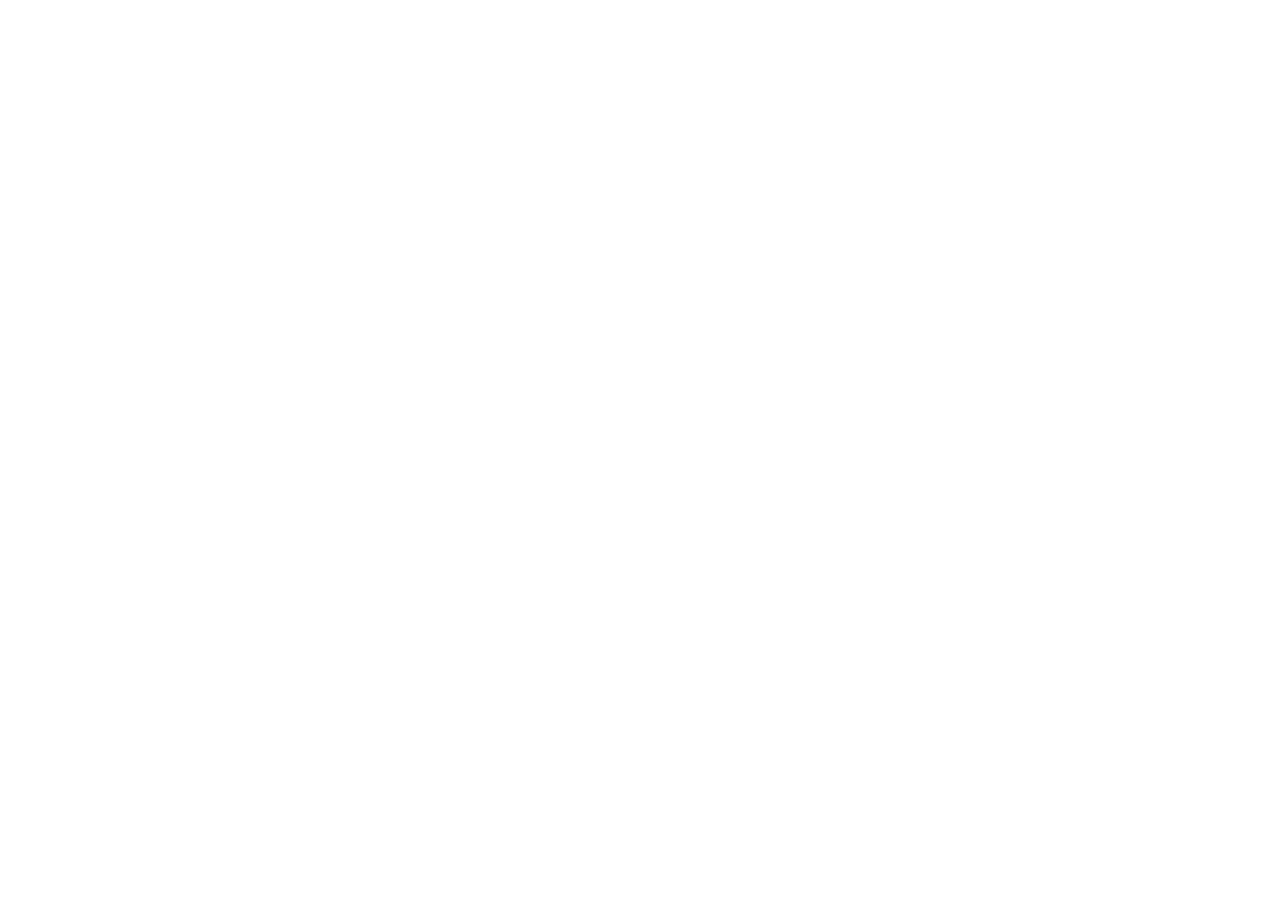
==== index.html @ 22474e22 "initial push for files and folders - PSP" ====
<!DOCTYPE html>
<html lang="en-us">

<head>
    <link rel="shortcut icon" type="image/jpg" href="./assets/images/heart-16-167758.png"/>
    <meta charset="UTF-8" />
    <link rel="stylesheet" href="./assets/css/style.css">
    <title>Pratik Patel</title>
</head>
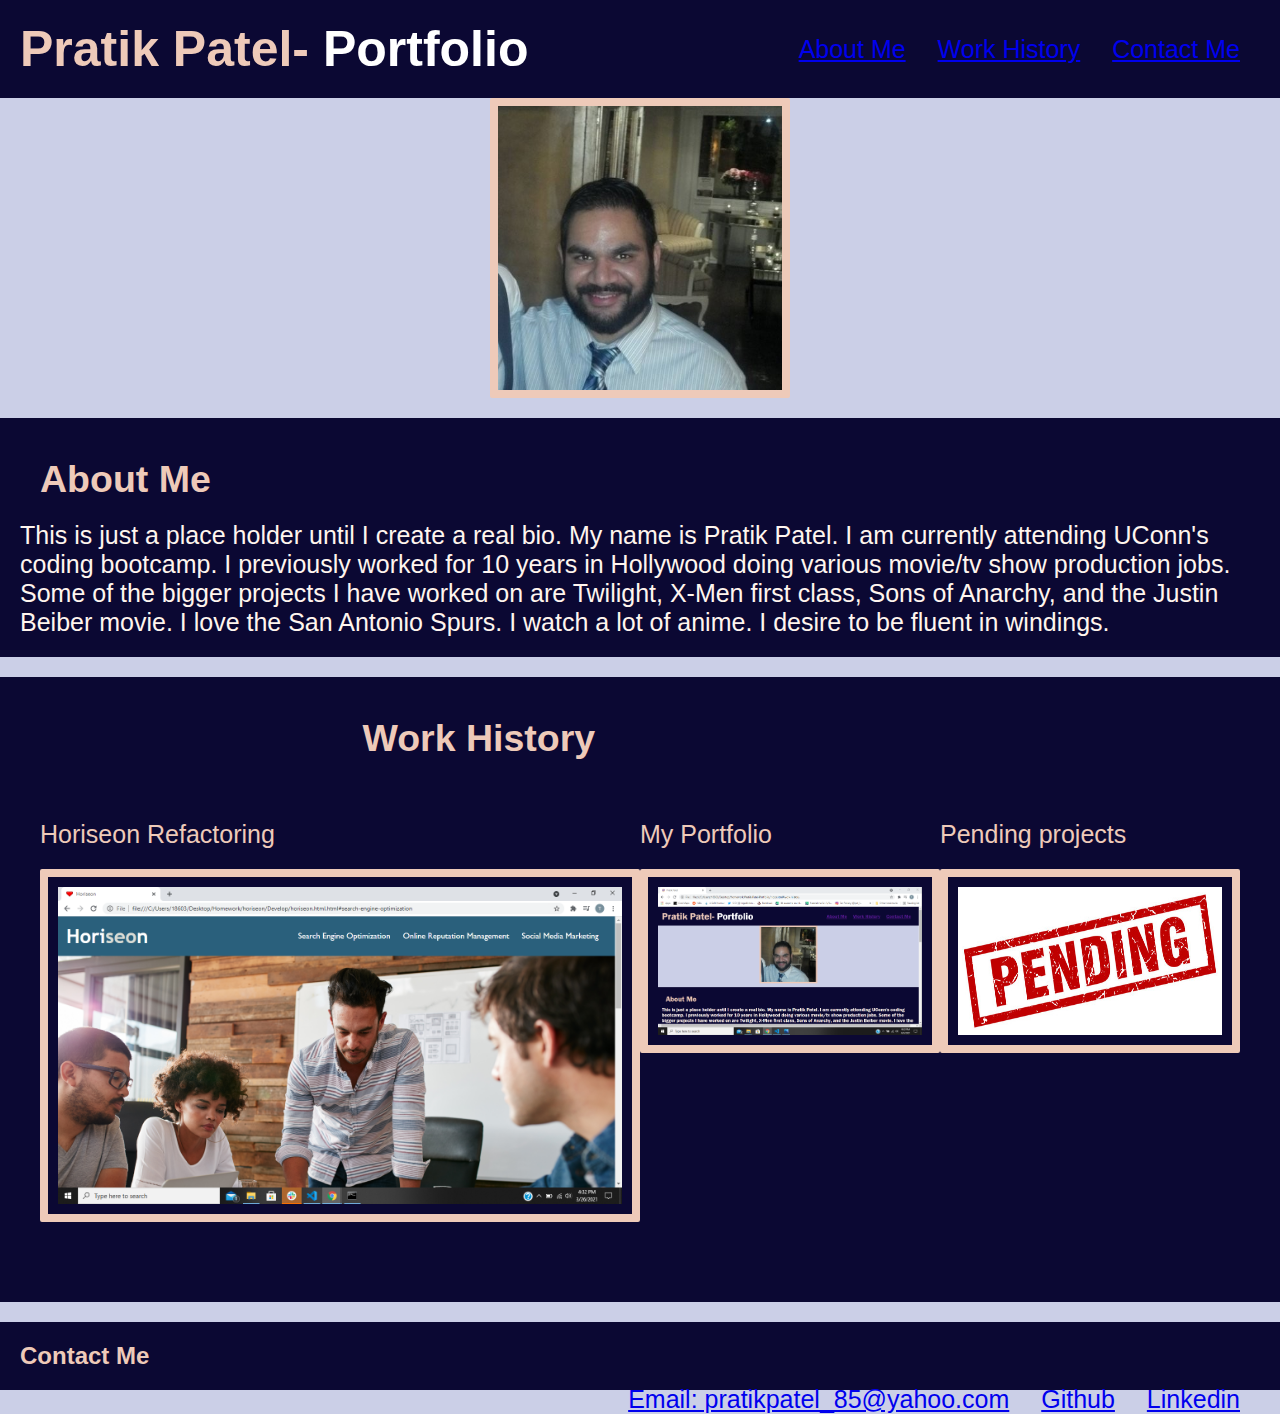
==== commit 9aeb93e6: "adding images, html, css, and readme updates psp" ====
--- a/index.html
+++ b/index.html
@@ -2,8 +2,72 @@
 <html lang="en-us">
 
 <head>
-    <link rel="shortcut icon" type="image/jpg" href="./assets/images/heart-16-167758.png"/>
+    <link rel="shortcut icon" type="image/jpg" href="./assets/images/favicon-16x16.png" />
     <meta charset="UTF-8" />
     <link rel="stylesheet" href="./assets/css/style.css">
     <title>Pratik Patel</title>
-</head>+</head>
+
+<body>
+    <header class="header" class="header">
+        <h1 class="pratik">Pratik Patel-<span class="portfolio"> Portfolio</span></h1>
+        <navigation>
+            <ul>
+                <li>
+                    <a href="#about-me">About Me</a>
+                </li>
+                <li>
+                    <a href="#work-history">Work History</a>
+                </li>
+                <li>
+                    <a href="#contact-me">Contact Me</a>
+                </li>
+            </ul>
+        </navigation>
+    </header>
+    <figure><img src="./assets/images/Pratik.jpg" class="mypic" alt="About Me" />
+    </figure>
+    <section class="content">
+        <article id="about-me" class="about-me">
+
+            <h2>About Me</h2>
+            <p>
+                This is just a place holder until I create a real bio. My name is Pratik Patel. I am currently attending UConn's coding bootcamp. I previously worked for 10 years in Hollywood doing various movie/tv show production jobs. Some of the bigger projects I
+                have worked on are Twilight, X-Men first class, Sons of Anarchy, and the Justin Beiber movie. I love the San Antonio Spurs. I watch a lot of anime. I desire to be fluent in windings.
+        </article>
+        <article id="work-history" class="work-history">
+            <h2>Work History</h2>
+            <p>
+                <ul>
+                    <li class="horiseon">Horiseon Refactoring
+                        <a href="https://pratikpatel-code.github.io/uconnbootcamp-homework1/">
+                            <img src="./assets/images/screenshot1.png" class="horiseonpic" alt="Horiseon Recaftoring">
+                        </a>
+                    </li>
+                    <li>My Portfolio
+                        <a href="https://pratikpatel-code.github.io/Pratik-Patel-Portfolio/">
+                            <img src="./assets/images/screenshot2.png" class="portpic" alt="Portfolio">
+                        </a>
+                    </li>
+                    <li>Pending projects
+                        <a href="https://google.com">
+                            <img src="./assets/images/pending.jpg" class="pendingpic" alt="Pending Project">
+                        </a>
+                    </li>
+                </ul>
+            </p>
+        </article>
+    </section>
+    <footer id="contact-me" class="contact-me">
+        <h2>Contact Me</h2>
+        <p>
+            <ul class="links">
+                <li><a href="pratikpatel_85@yahoo.com">Email: pratikpatel_85@yahoo.com</a></li>
+                <li><a href="https://github.com/PratikPatel-Code">Github</a></li>
+                <li><a href="https://www.linkedin.com/in/pratik-teeke-patel-17182a36/">Linkedin</a></li>
+            </ul>
+        </p>
+    </footer>
+
+
+</body>--- a/assets/css/style.css
+++ b/assets/css/style.css
@@ -0,0 +1,166 @@
+* {
+    box-sizing: border-box;
+    padding: 0;
+    margin: 0;
+}
+
+body {
+    background-color: #cbcfe7;
+}
+
+.header {
+    background-color: rgb(11, 8, 51);
+    padding: 20px;
+    font-family: 'Franklin Gothic Medium', 'Arial Narrow', Arial, sans-serif;
+    color: rgb(238, 202, 185);
+}
+
+.header h1 {
+    display: inline-block;
+    font-size: 50px;
+}
+
+.header h1 .portfolio {
+    color: rgb(255, 255, 255);
+}
+
+.header navigation {
+    padding-top: 15px;
+    margin-right: 20px;
+    float: right;
+    font-family: 'Franklin Gothic Medium', 'Arial Narrow', Arial, sans-serif;
+    font-size: 25px;
+    color: rgb(238, 202, 185);
+}
+
+.header navigation ul {
+    list-style-type: none;
+    color: rgb(238, 202, 185);
+}
+
+.header navigation ul li {
+    display: inline-block;
+    margin-left: 25px;
+    color: rgb(238, 202, 185);
+}
+
+.mypic {
+    border-radius: 2%;
+    display: block;
+    margin-left: auto;
+    margin-right: auto;
+    border: 8px solid rgb(238, 202, 185);
+    border-radius: 2px;
+    padding: 0px;
+    width: 300px;
+}
+
+.about-me {
+    background-color: rgb(11, 8, 51);
+    color: seashell;
+    font-family: 'Franklin Gothic Medium', 'Arial Narrow', Arial, sans-serif;
+    font-size: 25px;
+    padding: 20px;
+    display: flex;
+    flex-wrap: wrap;
+    margin-block: 20px;
+}
+
+.about-me h2 {
+    color: rgb(238, 202, 185);
+    padding: 20px;
+}
+
+.work-history {
+    margin-block: 20px;
+    display: flex;
+    background-color: rgb(11, 8, 51);
+    flex-wrap: wrap;
+    color: rgb(255, 255, 255);
+    font-family: 'Franklin Gothic Medium', 'Arial Narrow', Arial, sans-serif;
+    padding: 20px;
+    font-size: 25px;
+    justify-content: space-evenly;
+    align-items: stretch;
+}
+
+.work-history h2 {
+    color: rgb(238, 202, 185);
+    padding: 20px;
+    align-items: flex-start;
+}
+
+.work-history ul {
+    list-style-type: none;
+    color: rgb(238, 202, 185);
+    display: flex;
+    flex-wrap: wrap;
+    padding: 20px;
+    margin-block: 20px;
+}
+
+.horiseonpic {
+    border-radius: 2%;
+    display: block;
+    margin-left: auto;
+    margin-right: auto;
+    border: 8px solid rgb(238, 202, 185);
+    border-radius: 2px;
+    padding: 10px;
+    width: 600px;
+    margin-block: 20px;
+}
+
+.portpic {
+    border-radius: 2%;
+    display: block;
+    margin-left: auto;
+    margin-right: auto;
+    border: 8px solid rgb(238, 202, 185);
+    border-radius: 2px;
+    padding: 10px;
+    width: 300px;
+    margin-block: 20px;
+}
+
+.pendingpic {
+    border-radius: 2%;
+    display: block;
+    margin-left: auto;
+    margin-right: auto;
+    border: 8px solid rgb(238, 202, 185);
+    border-radius: 2px;
+    padding: 0px;
+    width: 300px;
+    height: 184px;
+    padding: 10px;
+    margin-block: 20px;
+}
+
+.contact-me {
+    background-color: rgb(11, 8, 51);
+    padding: 20px;
+    font-family: 'Franklin Gothic Medium', 'Arial Narrow', Arial, sans-serif;
+    color: rgb(238, 202, 185);
+}
+
+.links {
+    padding-top: 15px;
+    margin-right: 20px;
+    float: right;
+    font-family: 'Franklin Gothic Medium', 'Arial Narrow', Arial, sans-serif;
+    font-size: 25px;
+}
+
+.links li {
+    color: rgb(255, 255, 255);
+    list-style-type: none;
+    display: inline-block;
+    margin-left: 25px;
+}
+
+@media screen and (max-width: 650px) {
+    body {
+        width: 100%;
+    }
+}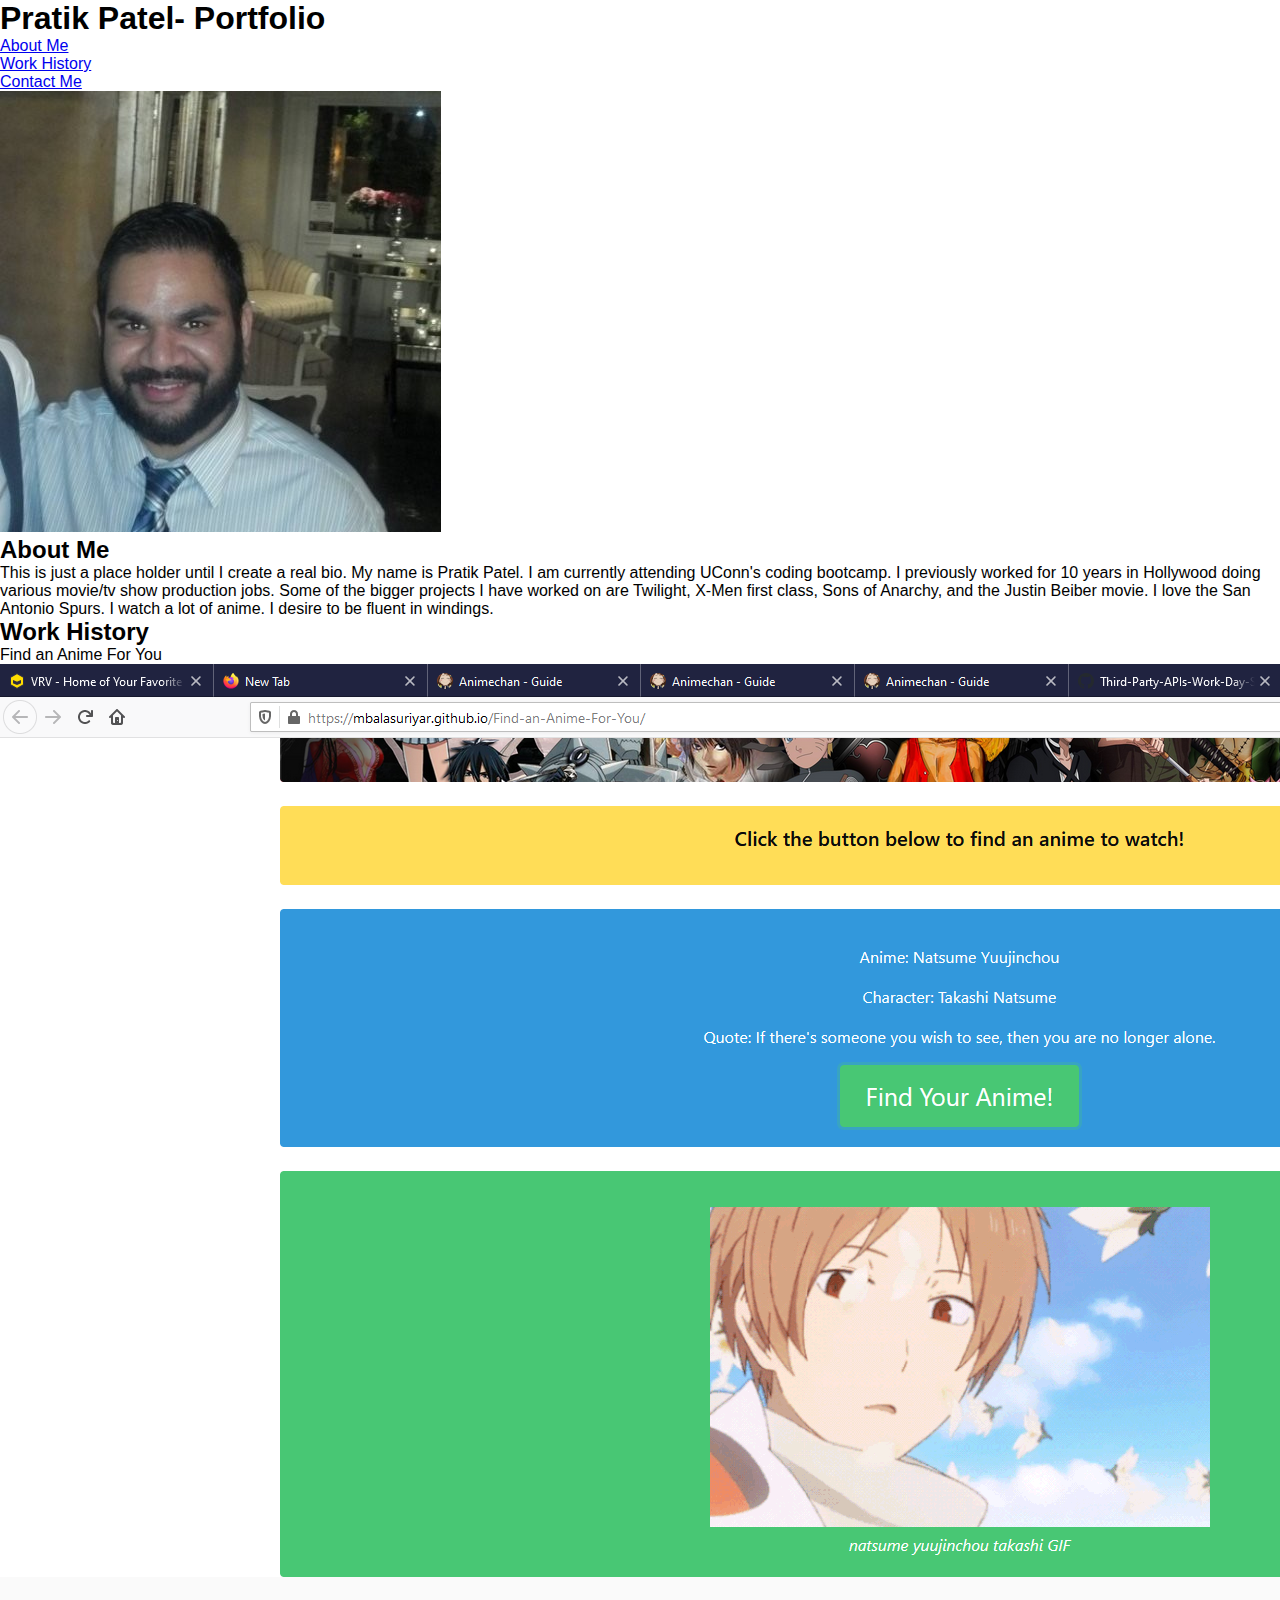
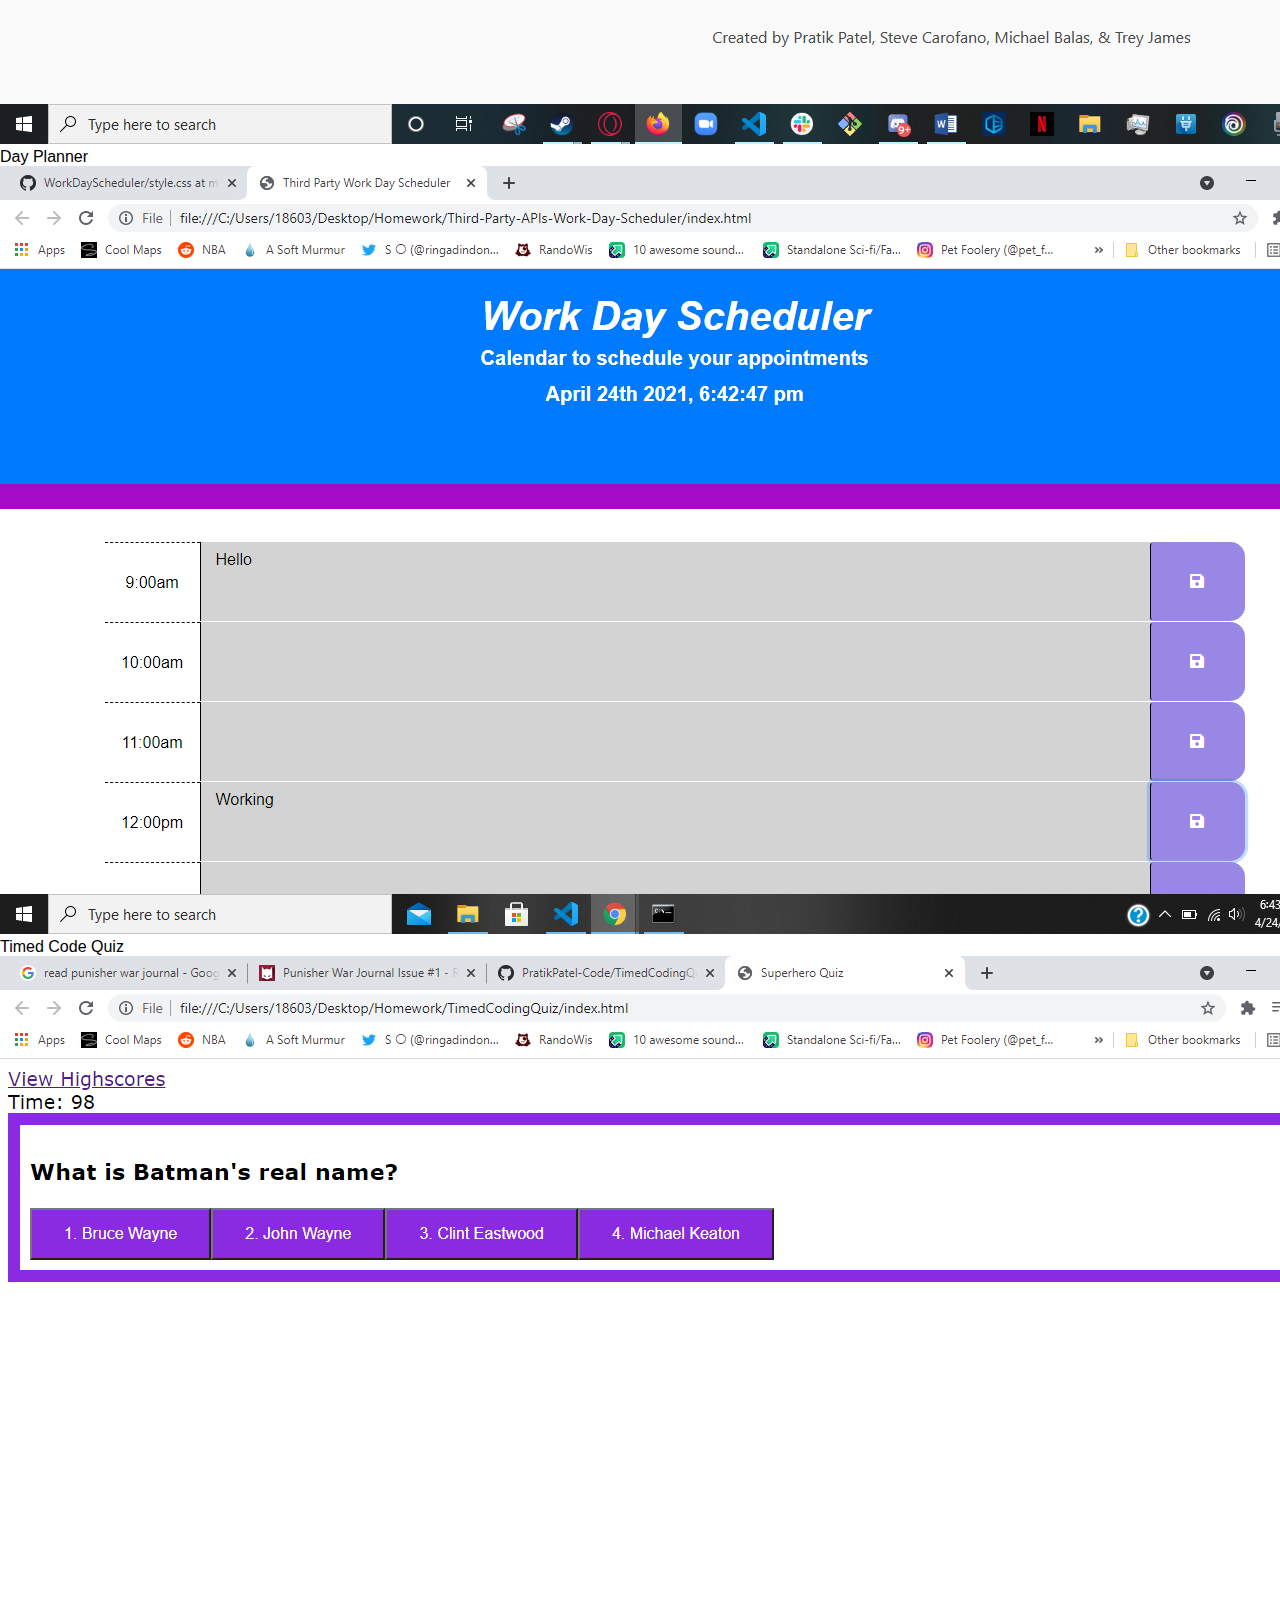
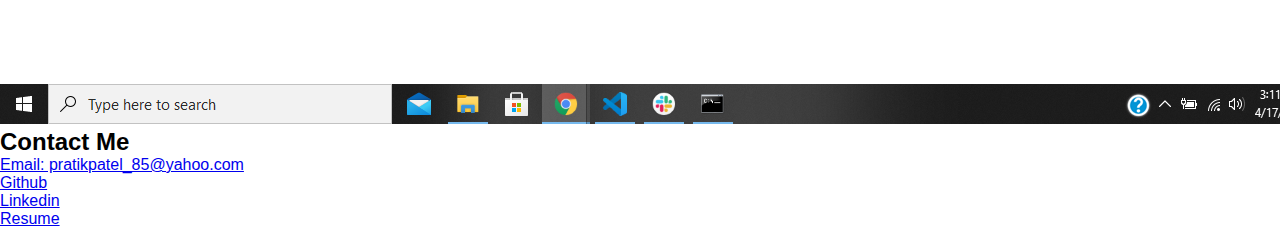
==== commit 69db2596: "Updated html with bootstrap, removed most css - PSP" ====
--- a/index.html
+++ b/index.html
@@ -4,69 +4,80 @@
 <head>
     <link rel="shortcut icon" type="image/jpg" href="./assets/images/favicon-16x16.png" />
     <meta charset="UTF-8" />
+    <link href="https://cdn.jsdelivr.net/npm/bootstrap@5.0.1/dist/css/bootstrap.min.css" rel="stylesheet" integrity="sha384-+0n0xVW2eSR5OomGNYDnhzAbDsOXxcvSN1TPprVMTNDbiYZCxYbOOl7+AMvyTG2x" crossorigin="anonymous">
     <link rel="stylesheet" href="./assets/css/style.css">
     <title>Pratik Patel</title>
 </head>
 
-<body>
-    <header class="header" class="header">
-        <h1 class="pratik">Pratik Patel-<span class="portfolio"> Portfolio</span></h1>
+<body class="container text-light bg-dark">
+    <header class="jumbotron jumbotron-fluid bg-dark border border-primary rounded p-3" class="header">
+        <h1 class="d-flex justify-content-center" class="pratik">Pratik Patel-<span class="text-warning" class="portfolio"> Portfolio</span></h1>
         <navigation>
-            <ul>
-                <li>
-                    <a href="#about-me">About Me</a>
+            <ul class="nav justify-content-end">
+                <li class="nav-item">
+                    <a class="nav-link" href="#about-me">About Me</a>
                 </li>
-                <li>
-                    <a href="#work-history">Work History</a>
+                <li class="nav-item">
+                    <a class="nav-link" href="#work-history">Work History</a>
                 </li>
-                <li>
-                    <a href="#contact-me">Contact Me</a>
+                <li class="nav-item">
+                    <a class="nav-link" href="#contact-me">Contact Me</a>
                 </li>
             </ul>
         </navigation>
     </header>
-    <figure><img src="./assets/images/Pratik.jpg" class="mypic" alt="About Me" />
-    </figure>
-    <section class="content">
+    <figure class="border border-primary p-3"><img src="./assets/images/Pratik.jpg" class="rounded-circle mx-auto d-block" class="mypic" alt="My Pic" />
         <article id="about-me" class="about-me">
-
-            <h2>About Me</h2>
+            <h2 class="text-warning">About Me</h2>
             <p>
                 This is just a place holder until I create a real bio. My name is Pratik Patel. I am currently attending UConn's coding bootcamp. I previously worked for 10 years in Hollywood doing various movie/tv show production jobs. Some of the bigger projects I
                 have worked on are Twilight, X-Men first class, Sons of Anarchy, and the Justin Beiber movie. I love the San Antonio Spurs. I watch a lot of anime. I desire to be fluent in windings.
         </article>
-        <article id="work-history" class="work-history">
-            <h2>Work History</h2>
+
+    </figure>
+    <section class="border border-primary p-3" class="content">
+        <article id="work-history" class="work-history" class="container">
+            <h2 class="text-warning">Work History</h2>
             <p>
-                <ul>
-                    <li class="horiseon">Horiseon Refactoring
-                        <a href="https://pratikpatel-code.github.io/uconnbootcamp-homework1/">
-                            <img src="./assets/images/screenshot1.png" class="horiseonpic" alt="Horiseon Recaftoring">
+                <ul class="row align-items-start" class="projects">
+                    <li class="anime" class="col">Find an Anime For You
+                        <a href="https://github.com/MBalasuriyar/Find-an-Anime-For-You">
+                            <img src="./assets/images/anifind2.png" class="img-thumbnail" class="animepic" alt="Find an Anime">
                         </a>
                     </li>
-                    <li>My Portfolio
-                        <a href="https://pratikpatel-code.github.io/Pratik-Patel-Portfolio/">
-                            <img src="./assets/images/screenshot2.png" class="portpic" alt="Portfolio">
+                    <li class="col">Day Planner
+                        <a href="https://github.com/PratikPatel-Code/Third-Party-APIs-Work-Day-Scheduler">
+                            <img src="./assets/images/dayplanner.png" class="img-thumbnail" class="dayplannerpic" alt="Day Planner">
                         </a>
                     </li>
-                    <li>Pending projects
-                        <a href="https://google.com">
-                            <img src="./assets/images/pending.jpg" class="pendingpic" alt="Pending Project">
+                    <li class="col">Timed Code Quiz
+                        <a href="https://github.com/PratikPatel-Code/TimedCodingQuiz">
+                            <img src="./assets/images/timedcodequiz.png" class="img-thumbnail" class="quizpic" alt="Timed Quiz">
                         </a>
                     </li>
                 </ul>
             </p>
         </article>
     </section>
-    <footer id="contact-me" class="contact-me">
-        <h2>Contact Me</h2>
-        <p>
-            <ul class="links">
-                <li><a href="pratikpatel_85@yahoo.com">Email: pratikpatel_85@yahoo.com</a></li>
-                <li><a href="https://github.com/PratikPatel-Code">Github</a></li>
-                <li><a href="https://www.linkedin.com/in/pratik-teeke-patel-17182a36/">Linkedin</a></li>
+    <footer class="border border-primary p-3" id="contact-me" class="contact-me">
+        <h2 class="text-warning">Contact Me</h2>
+        <navigation>
+            <ul class="nav justify-content-start">
+                <li class="nav-item">
+                    <a class="nav-link" href="pratikpatel_85@yahoo.com">Email: pratikpatel_85@yahoo.com</a>
+                </li>
+                <li class="nav-item">
+                    <a class="nav-link" href="https://github.com/PratikPatel-Code">Github</a>
+                </li>
+                <li class="nav-item">
+                    <a class="nav-link" href="https://www.linkedin.com/in/pratik-teeke-patel-17182a36/">Linkedin</a>
+                </li>
+                <li class="nav-item">
+                    <a class="nav-link" href="./assets/resume/Pratik-Patel+(1).pdf">Resume</a>
+                </li>
             </ul>
-        </p>
+        </navigation>
+
     </footer>
 
 
--- a/assets/css/style.css
+++ b/assets/css/style.css
@@ -2,165 +2,9 @@
     box-sizing: border-box;
     padding: 0;
     margin: 0;
+    font-family: 'Franklin Gothic Medium', 'Arial Narrow', Arial, sans-serif
 }
 
-body {
-    background-color: #cbcfe7;
-}
-
-.header {
-    background-color: rgb(11, 8, 51);
-    padding: 20px;
-    font-family: 'Franklin Gothic Medium', 'Arial Narrow', Arial, sans-serif;
-    color: rgb(238, 202, 185);
-}
-
-.header h1 {
-    display: inline-block;
-    font-size: 50px;
-}
-
-.header h1 .portfolio {
-    color: rgb(255, 255, 255);
-}
-
-.header navigation {
-    padding-top: 15px;
-    margin-right: 20px;
-    float: right;
-    font-family: 'Franklin Gothic Medium', 'Arial Narrow', Arial, sans-serif;
-    font-size: 25px;
-    color: rgb(238, 202, 185);
-}
-
-.header navigation ul {
+ul {
     list-style-type: none;
-    color: rgb(238, 202, 185);
-}
-
-.header navigation ul li {
-    display: inline-block;
-    margin-left: 25px;
-    color: rgb(238, 202, 185);
-}
-
-.mypic {
-    border-radius: 2%;
-    display: block;
-    margin-left: auto;
-    margin-right: auto;
-    border: 8px solid rgb(238, 202, 185);
-    border-radius: 2px;
-    padding: 0px;
-    width: 300px;
-}
-
-.about-me {
-    background-color: rgb(11, 8, 51);
-    color: seashell;
-    font-family: 'Franklin Gothic Medium', 'Arial Narrow', Arial, sans-serif;
-    font-size: 25px;
-    padding: 20px;
-    display: flex;
-    flex-wrap: wrap;
-    margin-block: 20px;
-}
-
-.about-me h2 {
-    color: rgb(238, 202, 185);
-    padding: 20px;
-}
-
-.work-history {
-    margin-block: 20px;
-    display: flex;
-    background-color: rgb(11, 8, 51);
-    flex-wrap: wrap;
-    color: rgb(255, 255, 255);
-    font-family: 'Franklin Gothic Medium', 'Arial Narrow', Arial, sans-serif;
-    padding: 20px;
-    font-size: 25px;
-    justify-content: space-evenly;
-    align-items: stretch;
-}
-
-.work-history h2 {
-    color: rgb(238, 202, 185);
-    padding: 20px;
-    align-items: flex-start;
-}
-
-.work-history ul {
-    list-style-type: none;
-    color: rgb(238, 202, 185);
-    display: flex;
-    flex-wrap: wrap;
-    padding: 20px;
-    margin-block: 20px;
-}
-
-.horiseonpic {
-    border-radius: 2%;
-    display: block;
-    margin-left: auto;
-    margin-right: auto;
-    border: 8px solid rgb(238, 202, 185);
-    border-radius: 2px;
-    padding: 10px;
-    width: 600px;
-    margin-block: 20px;
-}
-
-.portpic {
-    border-radius: 2%;
-    display: block;
-    margin-left: auto;
-    margin-right: auto;
-    border: 8px solid rgb(238, 202, 185);
-    border-radius: 2px;
-    padding: 10px;
-    width: 300px;
-    margin-block: 20px;
-}
-
-.pendingpic {
-    border-radius: 2%;
-    display: block;
-    margin-left: auto;
-    margin-right: auto;
-    border: 8px solid rgb(238, 202, 185);
-    border-radius: 2px;
-    padding: 0px;
-    width: 300px;
-    height: 184px;
-    padding: 10px;
-    margin-block: 20px;
-}
-
-.contact-me {
-    background-color: rgb(11, 8, 51);
-    padding: 20px;
-    font-family: 'Franklin Gothic Medium', 'Arial Narrow', Arial, sans-serif;
-    color: rgb(238, 202, 185);
-}
-
-.links {
-    padding-top: 15px;
-    margin-right: 20px;
-    float: right;
-    font-family: 'Franklin Gothic Medium', 'Arial Narrow', Arial, sans-serif;
-    font-size: 25px;
-}
-
-.links li {
-    color: rgb(255, 255, 255);
-    list-style-type: none;
-    display: inline-block;
-    margin-left: 25px;
-}
-
-@media screen and (max-width: 650px) {
-    body {
-        width: 100%;
-    }
 }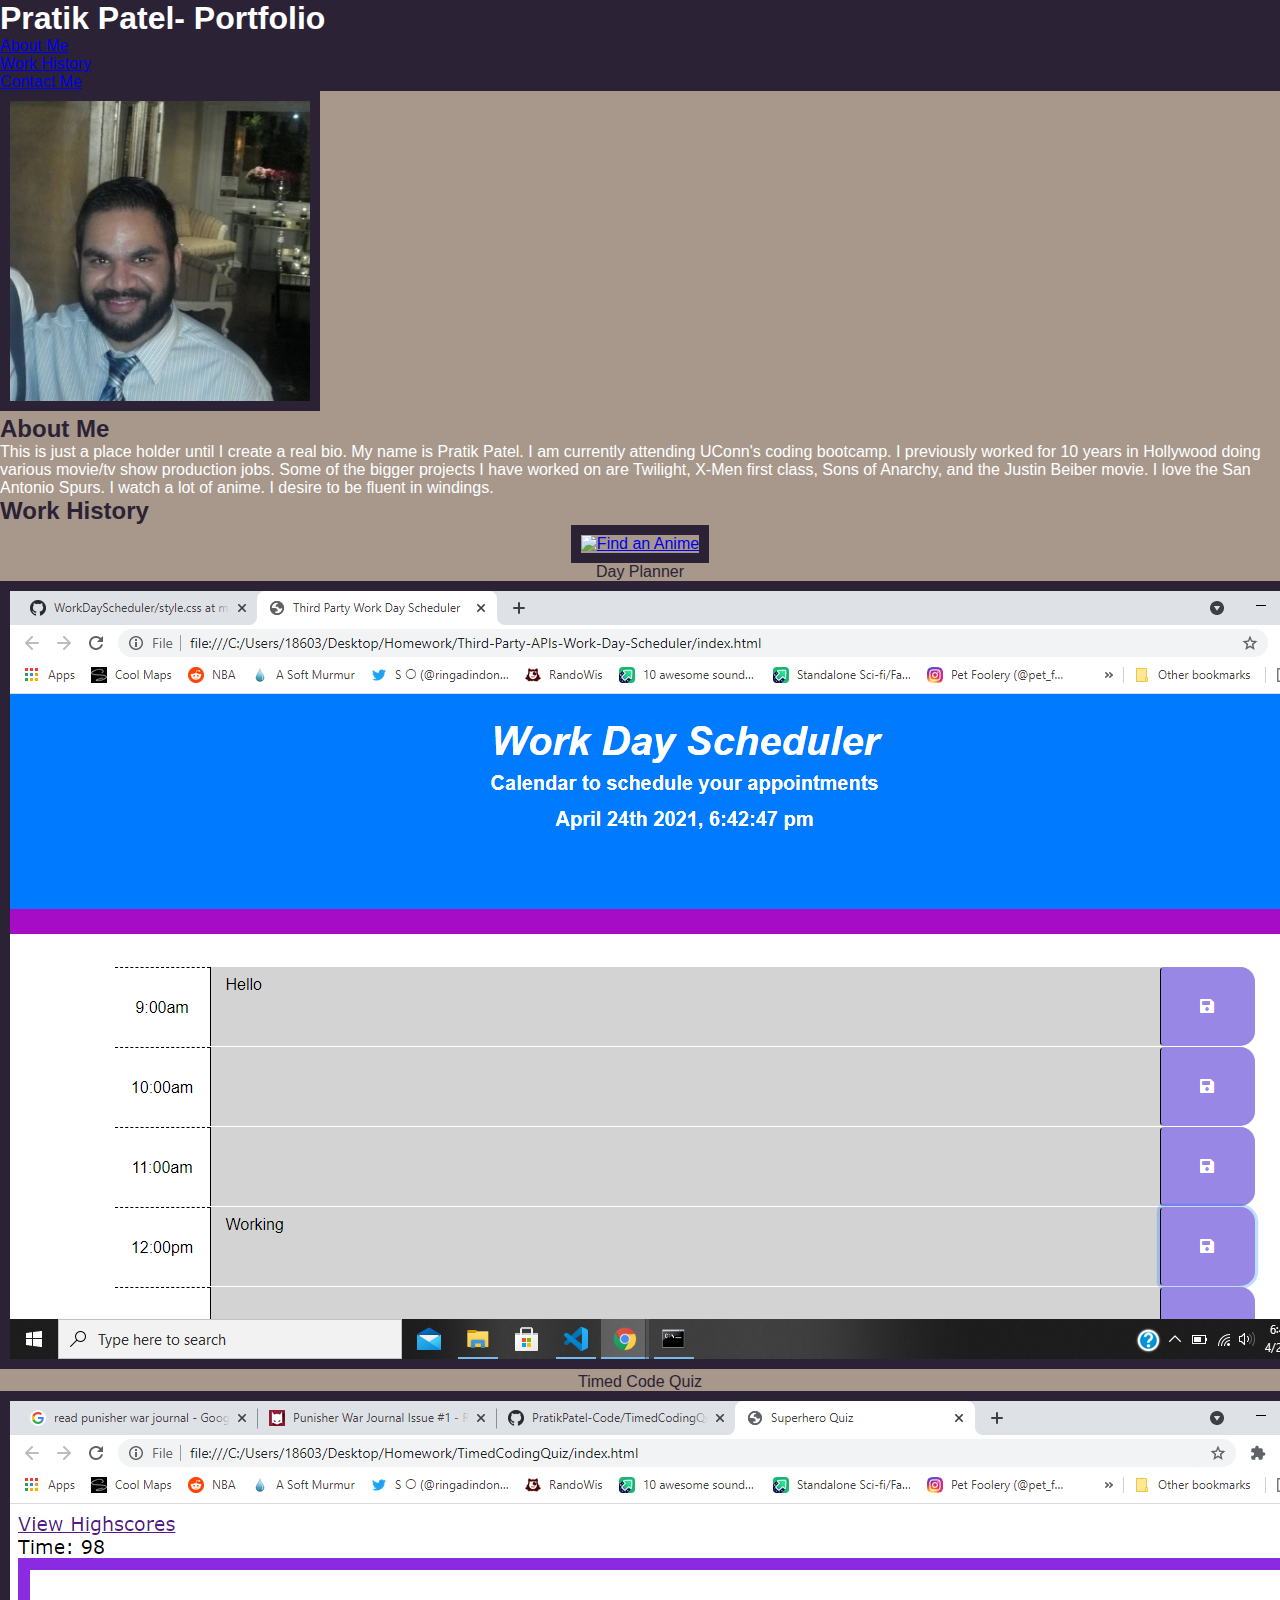
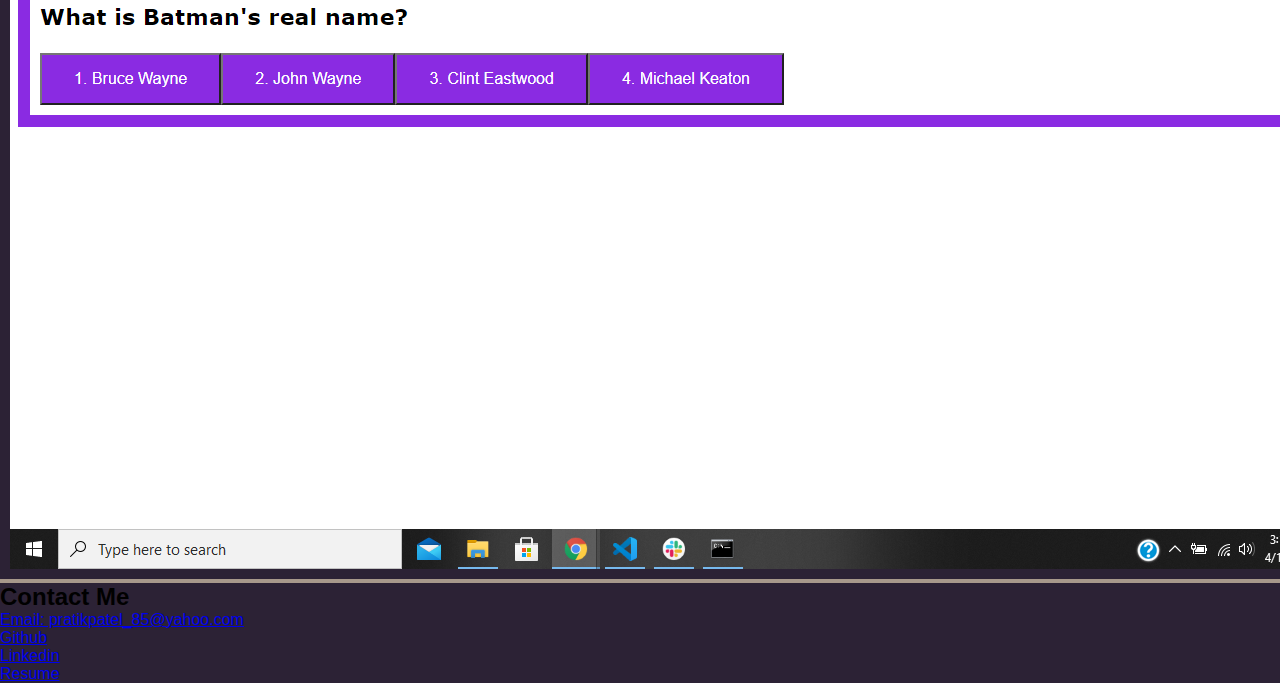
==== commit b4b6ace8: "Changed all css from previous portfolio and added gif of project 1 - PSP" ====
--- a/index.html
+++ b/index.html
@@ -9,9 +9,9 @@
     <title>Pratik Patel</title>
 </head>
 
-<body class="container text-light bg-dark">
-    <header class="jumbotron jumbotron-fluid bg-dark border border-primary rounded p-3" class="header">
-        <h1 class="d-flex justify-content-center" class="pratik">Pratik Patel-<span class="text-warning" class="portfolio"> Portfolio</span></h1>
+<body class="container">
+    <header class="jumbotron jumbotron-fluid p-3" class="header">
+        <h1 class="d-flex justify-content-center" id="pratik">Pratik Patel-<span class="text-warning" class="portfolio"> Portfolio</span></h1>
         <navigation>
             <ul class="nav justify-content-end">
                 <li class="nav-item">
@@ -26,40 +26,40 @@
             </ul>
         </navigation>
     </header>
-    <figure class="border border-primary p-3"><img src="./assets/images/Pratik.jpg" class="rounded-circle mx-auto d-block" class="mypic" alt="My Pic" />
-        <article id="about-me" class="about-me">
-            <h2 class="text-warning">About Me</h2>
-            <p>
+    <figure class="p-3" id="me">
+        <img src="./assets/images/Pratik.jpg" id="mypic" class="rounded-circle mx-auto d-block" class="mypic" alt="My Pic" />
+        <article>
+            <h2 id="ab">About Me</h2>
+            <p id="about-me" class="about-me">
                 This is just a place holder until I create a real bio. My name is Pratik Patel. I am currently attending UConn's coding bootcamp. I previously worked for 10 years in Hollywood doing various movie/tv show production jobs. Some of the bigger projects I
                 have worked on are Twilight, X-Men first class, Sons of Anarchy, and the Justin Beiber movie. I love the San Antonio Spurs. I watch a lot of anime. I desire to be fluent in windings.
         </article>
-
     </figure>
-    <section class="border border-primary p-3" class="content">
-        <article id="work-history" class="work-history" class="container">
-            <h2 class="text-warning">Work History</h2>
+    <section class="content">
+        <article class="container" id="work-history" class="work-history">
+            <h2 id="wh">Work History</h2>
             <p>
-                <ul class="row align-items-start" class="projects">
-                    <li class="anime" class="col">Find an Anime For You
+                <ul class="row align-items-start" id="projects">
+                    <li class="anime" class="col">
                         <a href="https://github.com/MBalasuriyar/Find-an-Anime-For-You">
-                            <img src="./assets/images/anifind2.png" class="img-thumbnail" class="animepic" alt="Find an Anime">
+                            <img src="./assets/images/animegif.gif" class="img-thumbnail" id="animepic" alt="Find an Anime">
                         </a>
                     </li>
                     <li class="col">Day Planner
                         <a href="https://github.com/PratikPatel-Code/Third-Party-APIs-Work-Day-Scheduler">
-                            <img src="./assets/images/dayplanner.png" class="img-thumbnail" class="dayplannerpic" alt="Day Planner">
+                            <img src="./assets/images/dayplanner.png" class="img-thumbnail" id="dayplannerpic" alt="Day Planner">
                         </a>
                     </li>
                     <li class="col">Timed Code Quiz
                         <a href="https://github.com/PratikPatel-Code/TimedCodingQuiz">
-                            <img src="./assets/images/timedcodequiz.png" class="img-thumbnail" class="quizpic" alt="Timed Quiz">
+                            <img src="./assets/images/timedcodequiz.png" class="img-thumbnail" id="quizpic" alt="Timed Quiz">
                         </a>
                     </li>
                 </ul>
             </p>
         </article>
     </section>
-    <footer class="border border-primary p-3" id="contact-me" class="contact-me">
+    <footer class="p-3" id="contact-me" class="contact-me">
         <h2 class="text-warning">Contact Me</h2>
         <navigation>
             <ul class="nav justify-content-start">
--- a/assets/css/style.css
+++ b/assets/css/style.css
@@ -1,10 +1,61 @@
-* {
-    box-sizing: border-box;
-    padding: 0;
-    margin: 0;
-    font-family: 'Franklin Gothic Medium', 'Arial Narrow', Arial, sans-serif
-}
-
-ul {
-    list-style-type: none;
-}+    * {
+        box-sizing: border-box;
+        padding: 0;
+        margin: 0;
+        font-family: 'Franklin Gothic Medium', 'Arial Narrow', Arial, sans-serif
+    }
+    
+    body {
+        background-color: rgb(44, 34, 53);
+    }
+    
+    #pratik {
+        color: white;
+    }
+    
+    #me {
+        background-color: #A7988B;
+    }
+    
+    #mypic {
+        width: 25%;
+        height: auto;
+        border: 10px solid rgb(44, 34, 53);
+    }
+    
+    #ab {
+        color: rgb(44, 34, 53)
+    }
+    
+    #about-me {
+        color: white;
+    }
+    
+    #wh {
+        color: rgb(44, 34, 53)
+    }
+    
+    #work-history {
+        background-color: #A7988B;
+    }
+    
+    ul {
+        list-style-type: none;
+    }
+    
+    #projects {
+        text-align: center;
+        color: rgb(44, 34, 53);
+    }
+    
+    #animepic {
+        border: 10px solid rgb(44, 34, 53);
+    }
+    
+    #dayplannerpic {
+        border: 10px solid rgb(44, 34, 53);
+    }
+    
+    #quizpic {
+        border: 10px solid rgb(44, 34, 53);
+    }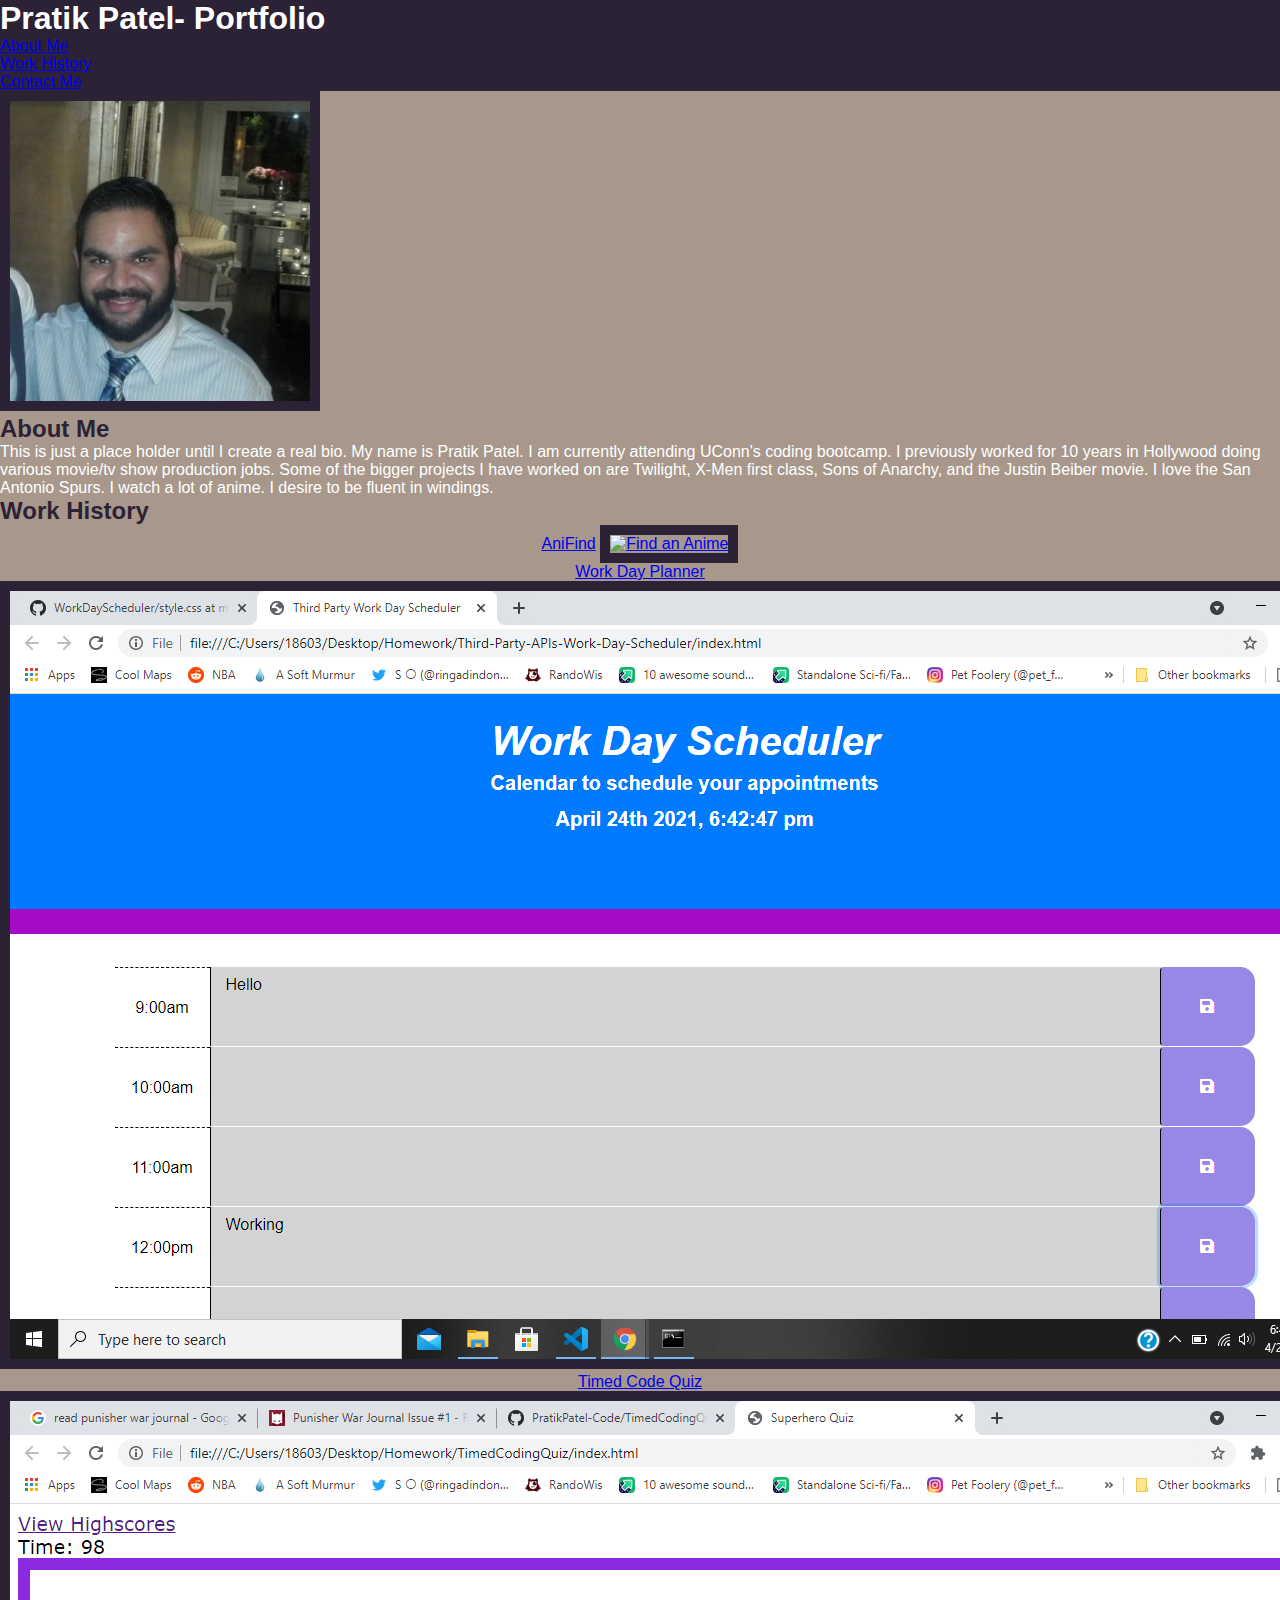
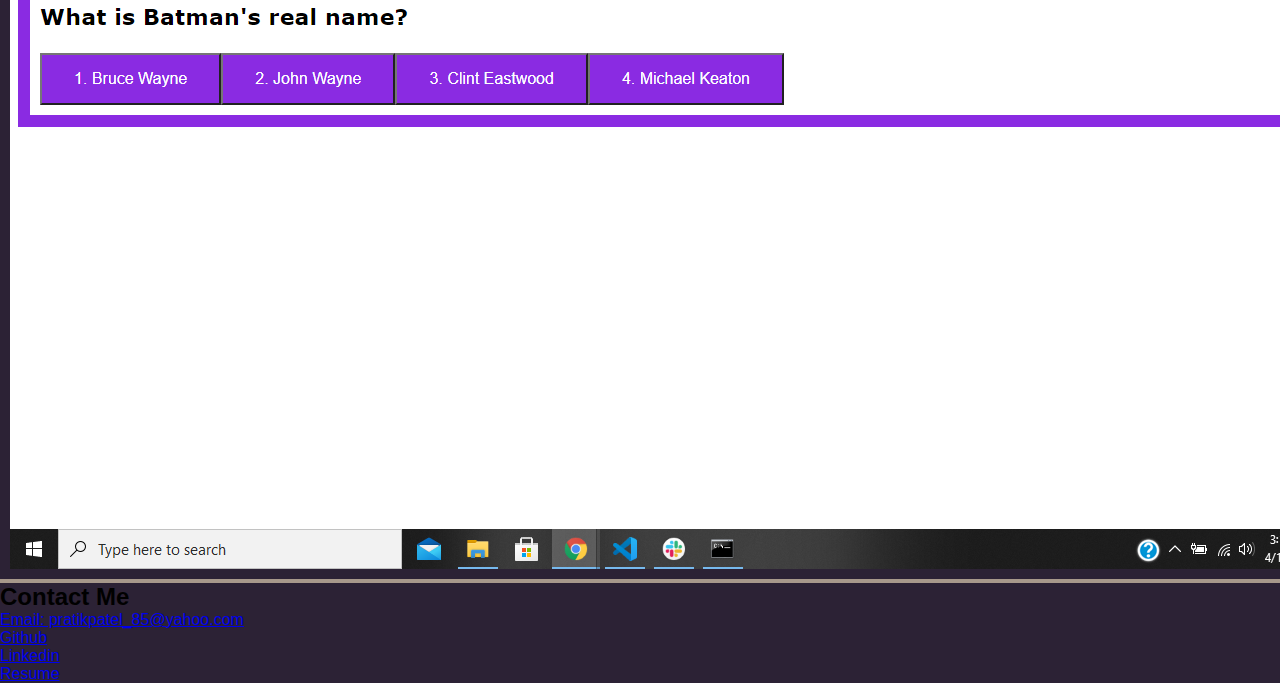
==== commit cc25cc47: "Made final adjustments to readme, fixed broken links in html - PSP" ====
--- a/index.html
+++ b/index.html
@@ -40,17 +40,17 @@
             <h2 id="wh">Work History</h2>
             <p>
                 <ul class="row align-items-start" id="projects">
-                    <li class="anime" class="col">
+                    <li class="anime" class="col"><a href="https://mbalasuriyar.github.io/Find-an-Anime-For-You/">AniFind</a>
                         <a href="https://github.com/MBalasuriyar/Find-an-Anime-For-You">
                             <img src="./assets/images/animegif.gif" class="img-thumbnail" id="animepic" alt="Find an Anime">
                         </a>
                     </li>
-                    <li class="col">Day Planner
+                    <li class="col"><a href="https://pratikpatel-code.github.io/Third-Party-APIs-Work-Day-Scheduler/">Work Day Planner</a>
                         <a href="https://github.com/PratikPatel-Code/Third-Party-APIs-Work-Day-Scheduler">
                             <img src="./assets/images/dayplanner.png" class="img-thumbnail" id="dayplannerpic" alt="Day Planner">
                         </a>
                     </li>
-                    <li class="col">Timed Code Quiz
+                    <li class="col"><a href="https://pratikpatel-code.github.io/TimedCodingQuiz/">Timed Code Quiz</a>
                         <a href="https://github.com/PratikPatel-Code/TimedCodingQuiz">
                             <img src="./assets/images/timedcodequiz.png" class="img-thumbnail" id="quizpic" alt="Timed Quiz">
                         </a>
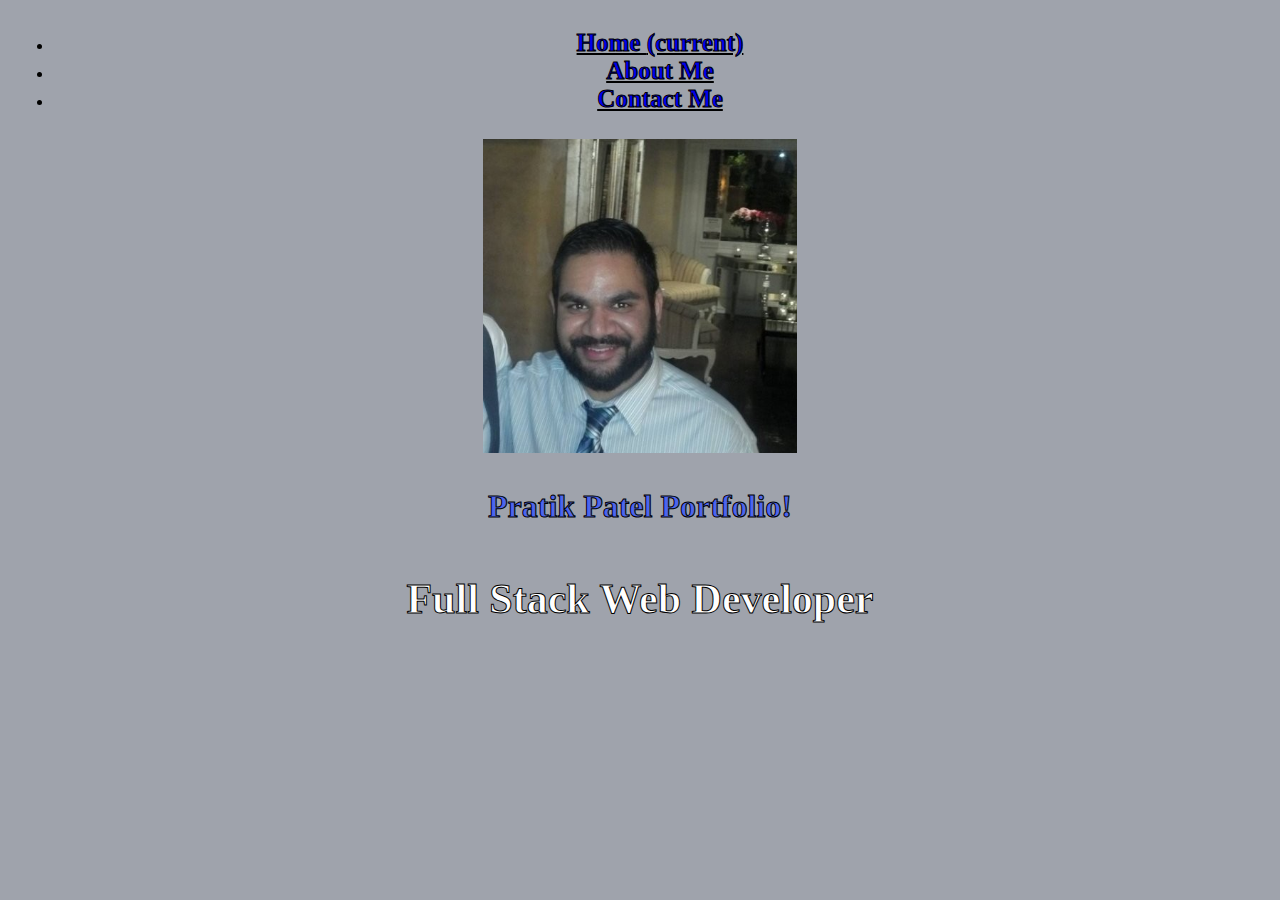
==== commit 4e152289: "pushing code, readme still needs to be done" ====
--- a/index.html
+++ b/index.html
@@ -1,84 +1,51 @@
 <!DOCTYPE html>
-<html lang="en-us">
+<html lang="en">
 
 <head>
     <link rel="shortcut icon" type="image/jpg" href="./assets/images/favicon-16x16.png" />
     <meta charset="UTF-8" />
-    <link href="https://cdn.jsdelivr.net/npm/bootstrap@5.0.1/dist/css/bootstrap.min.css" rel="stylesheet" integrity="sha384-+0n0xVW2eSR5OomGNYDnhzAbDsOXxcvSN1TPprVMTNDbiYZCxYbOOl7+AMvyTG2x" crossorigin="anonymous">
+    <meta http-equiv="X-UA-Compatible" content="IE=edge" />
+    <meta name="viewport" content="width=device-width, initial-scale=1.0" />
+    <link href="https://cdn.jsdelivr.net/npm/bootstrap@5.0.1/dist/css/bootstrap.min.css" rel="stylesheet"
+        integrity="sha384-+0n0xVW2eSR5OomGNYDnhzAbDsOXxcvSN1TPprVMTNDbiYZCxYbOOl7+AMvyTG2x" crossorigin="anonymous">
     <link rel="stylesheet" href="./assets/css/style.css">
-    <title>Pratik Patel</title>
+    <title>Pratik Patel Portfolio</title>
 </head>
 
-<body class="container">
-    <header class="jumbotron jumbotron-fluid p-3" class="header">
-        <h1 class="d-flex justify-content-center" id="pratik">Pratik Patel-<span class="text-warning" class="portfolio"> Portfolio</span></h1>
-        <navigation>
-            <ul class="nav justify-content-end">
-                <li class="nav-item">
-                    <a class="nav-link" href="#about-me">About Me</a>
-                </li>
-                <li class="nav-item">
-                    <a class="nav-link" href="#work-history">Work History</a>
-                </li>
-                <li class="nav-item">
-                    <a class="nav-link" href="#contact-me">Contact Me</a>
-                </li>
-            </ul>
-        </navigation>
-    </header>
-    <figure class="p-3" id="me">
-        <img src="./assets/images/Pratik.jpg" id="mypic" class="rounded-circle mx-auto d-block" class="mypic" alt="My Pic" />
-        <article>
-            <h2 id="ab">About Me</h2>
-            <p id="about-me" class="about-me">
-                This is just a place holder until I create a real bio. My name is Pratik Patel. I am currently attending UConn's coding bootcamp. I previously worked for 10 years in Hollywood doing various movie/tv show production jobs. Some of the bigger projects I
-                have worked on are Twilight, X-Men first class, Sons of Anarchy, and the Justin Beiber movie. I love the San Antonio Spurs. I watch a lot of anime. I desire to be fluent in windings.
-        </article>
-    </figure>
-    <section class="content">
-        <article class="container" id="work-history" class="work-history">
-            <h2 id="wh">Work History</h2>
-            <p>
-                <ul class="row align-items-start" id="projects">
-                    <li class="anime" class="col"><a href="https://mbalasuriyar.github.io/Find-an-Anime-For-You/">AniFind</a>
-                        <a href="https://github.com/MBalasuriyar/Find-an-Anime-For-You">
-                            <img src="./assets/images/animegif.gif" class="img-thumbnail" id="animepic" alt="Find an Anime">
-                        </a>
+<body id="bg-img">
+    <header>
+        <nav class="navbar navbar-expand-lg navbar-light bg-light">
+            <div>
+                <ul class="nav justify-content-center" class="navbar-nav" style="font-weight: bold;">
+                    <li class="nav-item active">
+                        <a style="font-size: 25px;" class="nav-link" href="index.html">Home <span
+                                class="sr-only">(current)</span></a>
                     </li>
-                    <li class="col"><a href="https://pratikpatel-code.github.io/Third-Party-APIs-Work-Day-Scheduler/">Work Day Planner</a>
-                        <a href="https://github.com/PratikPatel-Code/Third-Party-APIs-Work-Day-Scheduler">
-                            <img src="./assets/images/dayplanner.png" class="img-thumbnail" id="dayplannerpic" alt="Day Planner">
-                        </a>
+                    <li class="nav-item active">
+                        <a style="font-size: 25px;" class="nav-link" href="about.html">About Me</a>
                     </li>
-                    <li class="col"><a href="https://pratikpatel-code.github.io/TimedCodingQuiz/">Timed Code Quiz</a>
-                        <a href="https://github.com/PratikPatel-Code/TimedCodingQuiz">
-                            <img src="./assets/images/timedcodequiz.png" class="img-thumbnail" id="quizpic" alt="Timed Quiz">
-                        </a>
+                    <li class="nav-item active">
+                        <a style="font-size: 25px;" class="nav-link" href="contact.html">Contact Me</a>
                     </li>
                 </ul>
-            </p>
-        </article>
-    </section>
-    <footer class="p-3" id="contact-me" class="contact-me">
-        <h2 class="text-warning">Contact Me</h2>
-        <navigation>
-            <ul class="nav justify-content-start">
-                <li class="nav-item">
-                    <a class="nav-link" href="pratikpatel_85@yahoo.com">Email: pratikpatel_85@yahoo.com</a>
-                </li>
-                <li class="nav-item">
-                    <a class="nav-link" href="https://github.com/PratikPatel-Code">Github</a>
-                </li>
-                <li class="nav-item">
-                    <a class="nav-link" href="https://www.linkedin.com/in/pratik-teeke-patel-17182a36/">Linkedin</a>
-                </li>
-                <li class="nav-item">
-                    <a class="nav-link" href="./assets/resume/Pratik-Patel+(1).pdf">Resume</a>
-                </li>
-            </ul>
-        </navigation>
+            </div>
+        </nav>
+    </header>
 
-    </footer>
+    <div class="container-fluid">
+        <img style="width: 25%; height:auto; padding: 10px;" src="./assets/images/Pratik.jpg" id="mypic"
+            class="rounded-circle mx-auto d-block" class="mypic" alt="My Pic" />
+    </div>
 
+    <main class="text-center" class="jumbotron">
+        <h1 class="display-3" style="color: rgb(77, 101, 238); font-weight: bold;">Pratik Patel
+            Portfolio!</h1>
+        <h2 class="lead" class="d-flex align-content-sm-center" class="container-fluid"
+            style="color: white; font-weight: bold; padding: 15px;  font-size: 42px;">
+            Full Stack Web Developer
+        </h2>
+    </main>
 
-</body>+</body>
+
+</html>--- a/assets/css/style.css
+++ b/assets/css/style.css
@@ -1,61 +1,46 @@
-    * {
-        box-sizing: border-box;
-        padding: 0;
-        margin: 0;
-        font-family: 'Franklin Gothic Medium', 'Arial Narrow', Arial, sans-serif
-    }
-    
-    body {
-        background-color: rgb(44, 34, 53);
-    }
-    
-    #pratik {
-        color: white;
-    }
-    
-    #me {
-        background-color: #A7988B;
-    }
-    
-    #mypic {
-        width: 25%;
-        height: auto;
-        border: 10px solid rgb(44, 34, 53);
-    }
-    
-    #ab {
-        color: rgb(44, 34, 53)
-    }
-    
-    #about-me {
-        color: white;
-    }
-    
-    #wh {
-        color: rgb(44, 34, 53)
-    }
-    
-    #work-history {
-        background-color: #A7988B;
-    }
-    
-    ul {
-        list-style-type: none;
-    }
-    
-    #projects {
-        text-align: center;
-        color: rgb(44, 34, 53);
-    }
-    
-    #animepic {
-        border: 10px solid rgb(44, 34, 53);
-    }
-    
-    #dayplannerpic {
-        border: 10px solid rgb(44, 34, 53);
-    }
-    
-    #quizpic {
-        border: 10px solid rgb(44, 34, 53);
-    }+body {
+  background-color: rgb(159, 163, 172);
+  padding: 5px;
+  -webkit-text-stroke: 1px black;
+}
+
+#contact {
+  vertical-align: middle;
+}
+
+#git {
+  font-size: 70px;
+}
+
+#linked {
+  font-size: 70px;
+}
+
+#pdf {
+  font-size: 70px;
+}
+
+.projects {
+  display: grid;
+  grid-template-columns: repeat(2, 1fr);
+  padding: 5px 10px;
+  margin: 5px;
+  border: 5px;
+  grid-row-gap: 4rem;
+}
+
+@media screen and (min-width: 992px) {
+  body {
+    border-bottom: none;
+    border-right: solid var(--dark-blue) 2px;
+    text-align: center;
+  }
+}
+
+@media screen and (min-width: 992px) {
+  .works {
+    border-bottom: none;
+    border-right: solid var(--dark-blue) 2px;
+    text-align: center;
+  }
+}
